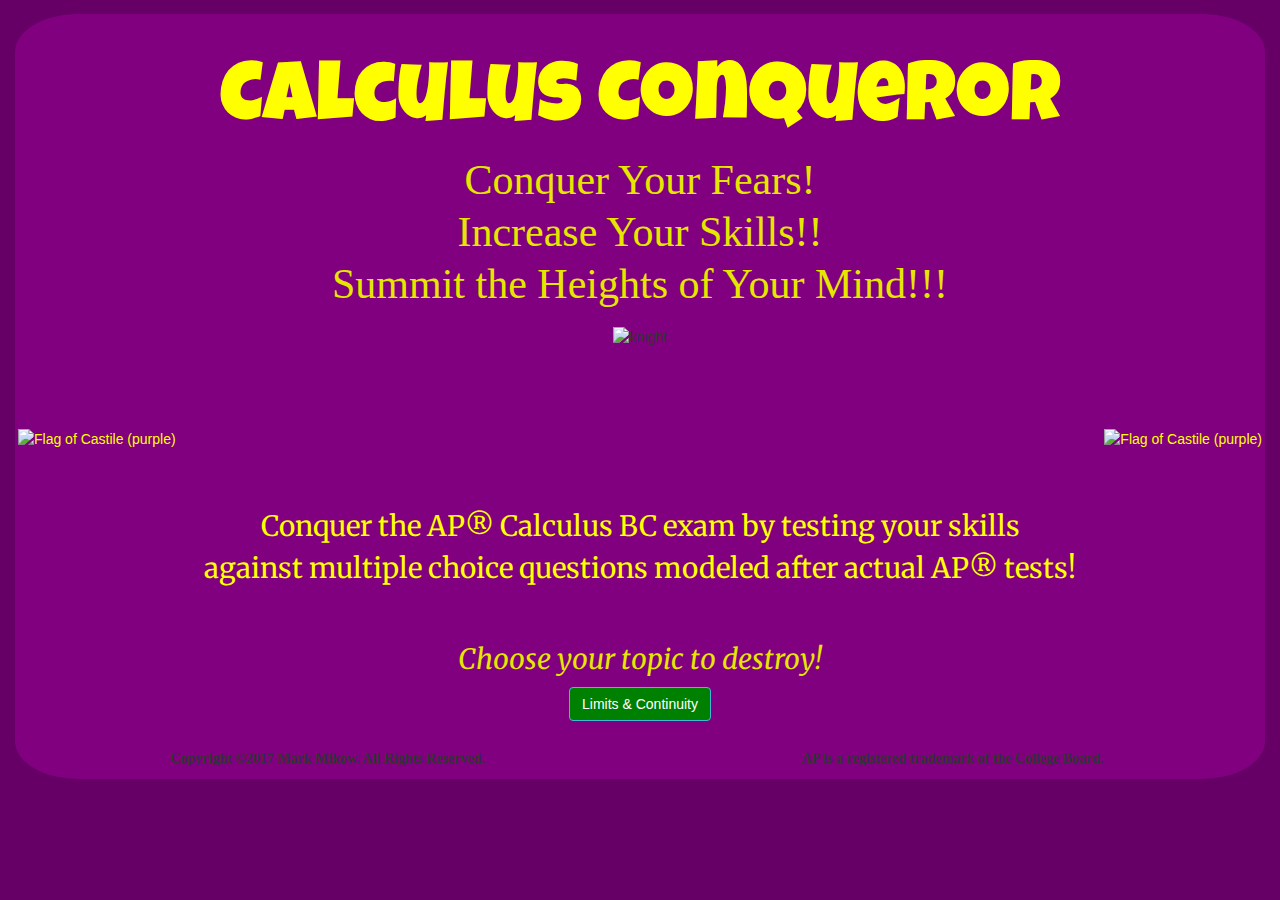
==== index.html @ 2b8fe778 "Add easter egg" ====
<!DOCTYPE html>
<html lang="en">
<head>
  <title>Calculus Conqueror</title>
  <meta charset="utf-8">
  <link rel="stylesheet" type="text/css" href="style.css"></link>
  <meta name="viewport" content="width=device-width, initial-scale=1"> 
  <link rel="stylesheet" href="https://maxcdn.bootstrapcdn.com/bootstrap/3.3.7/css/bootstrap.min.css">
  <script src="https://ajax.googleapis.com/ajax/libs/jquery/3.2.0/jquery.min.js"></script>
  <script src="https://maxcdn.bootstrapcdn.com/bootstrap/3.3.7/js/bootstrap.min.js"></script>
  <link rel="stylesheet" href="https://cdnjs.cloudflare.com/ajax/libs/font-awesome/4.7.0/css/font-awesome.min.css"> 
  <link href="https://fonts.googleapis.com/css?family=Bangers|Permanent+Marker|Luckiest+Guy|Merriweather" rel="stylesheet">
  <link rel="stylesheet" href="style.css">
  <script src="script.js"></script>
</head>

<body>
  <div class="container-fluid">
    <div class="container">
      <header>
        <h1>Calculus Conqueror</h1> 
      </header>
        <div id="sub-header">
          <p>Conquer Your Fears!</p>
          <p>Increase Your Skills!!</p>
          <p>Summit the Heights of Your Mind!!!</p>
        </div>
        <div class="row" id="knightAndCastles">
          <div class="col-xs-4" id="castle1">
            <a title="By drini (Image:Morado-comunero.jpg) [GFDL (http://www.gnu.org/copyleft/fdl.html), CC-BY-SA-3.0 (http://creativecommons.org/licenses/by-sa/3.0/) or CC BY-SA 2.5-2.0-1.0 (http://creativecommons.org/licenses/by-sa/2.5-2.0-1.0)], via Wikimedia Commons" href="https://commons.wikimedia.org/wiki/File%3AFlag_of_Castile_(purple).svg"><img width="200" alt="Flag of Castile (purple)" src="https://upload.wikimedia.org/wikipedia/commons/thumb/b/b5/Flag_of_Castile_%28purple%29.svg/512px-Flag_of_Castile_%28purple%29.svg.png"/></a>
          </div>
          <div class="col-xs-4">
            <div id="knight">
              <img width="250" alt="knight" src="http://images.clipartpanda.com/knight-clipart-knight7.png#.WYYvRVMrHcs.link">
            </div>
          </div>
          <div class="col-xs-4" id="castle2">
            <a title="By drini (Image:Morado-comunero.jpg) [GFDL (http://www.gnu.org/copyleft/fdl.html), CC-BY-SA-3.0 (http://creativecommons.org/licenses/by-sa/3.0/) or CC BY-SA 2.5-2.0-1.0 (http://creativecommons.org/licenses/by-sa/2.5-2.0-1.0)], via Wikimedia Commons" href="https://commons.wikimedia.org/wiki/File%3AFlag_of_Castile_(purple).svg"><img width="200" alt="Flag of Castile (purple)" src="https://upload.wikimedia.org/wikipedia/commons/thumb/b/b5/Flag_of_Castile_%28purple%29.svg/512px-Flag_of_Castile_%28purple%29.svg.png"/></a>
          </div>
        </div>
        <div class="info">
          <p>Conquer the AP&reg; Calculus BC exam by testing your skills<br> against multiple choice questions modeled after actual AP<a href="https://www.youtube.com/watch?v=LiK2fhOY0nE">&reg;</a> tests!</p>
        </div>
        <div class="choose">
          <p><em>Choose your topic to destroy!</em></p>
        </div>
        <div class="topics">
          <a href="limits.html" class="btn btn-info" role="button">Limits &amp; Continuity</a>
        </div>
      <div class="row" id="footer">
        <div class="col-xs-6" id="copyright">
          <p>Copyright &copy;2017 Mark Mikow. All Rights Reserved.</p>
        </div>
        <div class="col-xs-6" id="apcopyright">
          <p>AP is a registered trademark of the College Board.</p>
        </div>
      </div>
    </div>
  </div>
</body>
</html>
---- style.css ----
body {
  background-color: #606;
}

.container-fluid {
  background-color: #606;
}

.container {
  width: auto;
  background-color: #800080;
  margin: 1em 0 1em 0;
  border-radius: 5%;
}

header {
  margin: 2em 0 0 0;
  width: auto;
  /*border: 3px solid black;*/
}

h1 {
  color: #ff0;
  text-align: center;
  padding-top: 15px;
  font-family: "Luckiest Guy";
  font-size: 6em;
  font-style: normal;
  font-variant: normal;
  font-weight: 500;
}

#sub-header {
  text-align: center;
  font-family: "Permanent Marker", cursive;
  font-size: 3em;
  color: #e6e600;
  /*border: 3px solid black;*/
  line-height: 1;
}

#castle1 {
  margin-top: 0;
  text-align: left;
  padding-left: 3px;
  padding-top: 8em;
  overflow: auto;
}

#castle2 {
  margin-top: 0;
  text-align: right;
  padding-right: 3px;
  padding-top: 8em;
  overflow: auto;
}

#castles {
  margin-top: 1em;
  /*border: 3px solid red;*/
}

#knight {
  /*position: relative;*/
  padding-top: 10px;
  text-align: center;
}

.info {
  text-align: center;
  margin-top: 2em;
  font-family: "Merriweather", cursive;
  font-size: 2em;
  color: #e6e600;
  /*border: 3px solid black;*/
  line-height: 1.5;
}

.choose {
  text-align: center;
  margin-top: 2em;
  font-family: "Merriweather";
  font-size: 2em;
  color: #e6e600;
  /*border: 3px solid black;*/
  line-height: 1;
}

.topics {
  text-align: center;
  margin-top: 1em;
  margin-bottom: 1em;
}

.questionContainer {
  min-height: 500px;
  min-width: 300px;
  margin: 170px 7% 0 7%;
  padding: 2em 0 0 1em;
  border: 3px solid #000; 
  background-color: #fff; 
  border-radius: 10px;
  font-size: 2em;
  font-family: Times New Roman;
}

.btn {
  background-color: green;
}

#submit-button {
  margin-top: 7px;
  text-align: center;
}

#next-button {
  margin-top: 7px;
  text-align: center;
}

.info, a {
  color: #ff0;
}

#footer {
  text-align: center;
  font-family: Times New Roman;
  font-weight: bold;
  margin-top: 2em;
  /*padding-top: 2em;*/
  padding-bottom: 0;
  /*border: 3px solid black;*/
}

/* Below is the "footer" for all topics pages. */
.copyright {
  text-align: center;
}
---- style.css ----
body {
  background-color: #606;
}

.container-fluid {
  background-color: #606;
}

.container {
  width: auto;
  background-color: #800080;
  margin: 1em 0 1em 0;
  border-radius: 5%;
}

header {
  margin: 2em 0 0 0;
  width: auto;
  /*border: 3px solid black;*/
}

h1 {
  color: #ff0;
  text-align: center;
  padding-top: 15px;
  font-family: "Luckiest Guy";
  font-size: 6em;
  font-style: normal;
  font-variant: normal;
  font-weight: 500;
}

#sub-header {
  text-align: center;
  font-family: "Permanent Marker", cursive;
  font-size: 3em;
  color: #e6e600;
  /*border: 3px solid black;*/
  line-height: 1;
}

#castle1 {
  margin-top: 0;
  text-align: left;
  padding-left: 3px;
  padding-top: 8em;
  overflow: auto;
}

#castle2 {
  margin-top: 0;
  text-align: right;
  padding-right: 3px;
  padding-top: 8em;
  overflow: auto;
}

#castles {
  margin-top: 1em;
  /*border: 3px solid red;*/
}

#knight {
  /*position: relative;*/
  padding-top: 10px;
  text-align: center;
}

.info {
  text-align: center;
  margin-top: 2em;
  font-family: "Merriweather", cursive;
  font-size: 2em;
  color: #e6e600;
  /*border: 3px solid black;*/
  line-height: 1.5;
}

.choose {
  text-align: center;
  margin-top: 2em;
  font-family: "Merriweather";
  font-size: 2em;
  color: #e6e600;
  /*border: 3px solid black;*/
  line-height: 1;
}

.topics {
  text-align: center;
  margin-top: 1em;
  margin-bottom: 1em;
}

.questionContainer {
  min-height: 500px;
  min-width: 300px;
  margin: 170px 7% 0 7%;
  padding: 2em 0 0 1em;
  border: 3px solid #000; 
  background-color: #fff; 
  border-radius: 10px;
  font-size: 2em;
  font-family: Times New Roman;
}

.btn {
  background-color: green;
}

#submit-button {
  margin-top: 7px;
  text-align: center;
}

#next-button {
  margin-top: 7px;
  text-align: center;
}

.info, a {
  color: #ff0;
}

#footer {
  text-align: center;
  font-family: Times New Roman;
  font-weight: bold;
  margin-top: 2em;
  /*padding-top: 2em;*/
  padding-bottom: 0;
  /*border: 3px solid black;*/
}

/* Below is the "footer" for all topics pages. */
.copyright {
  text-align: center;
}
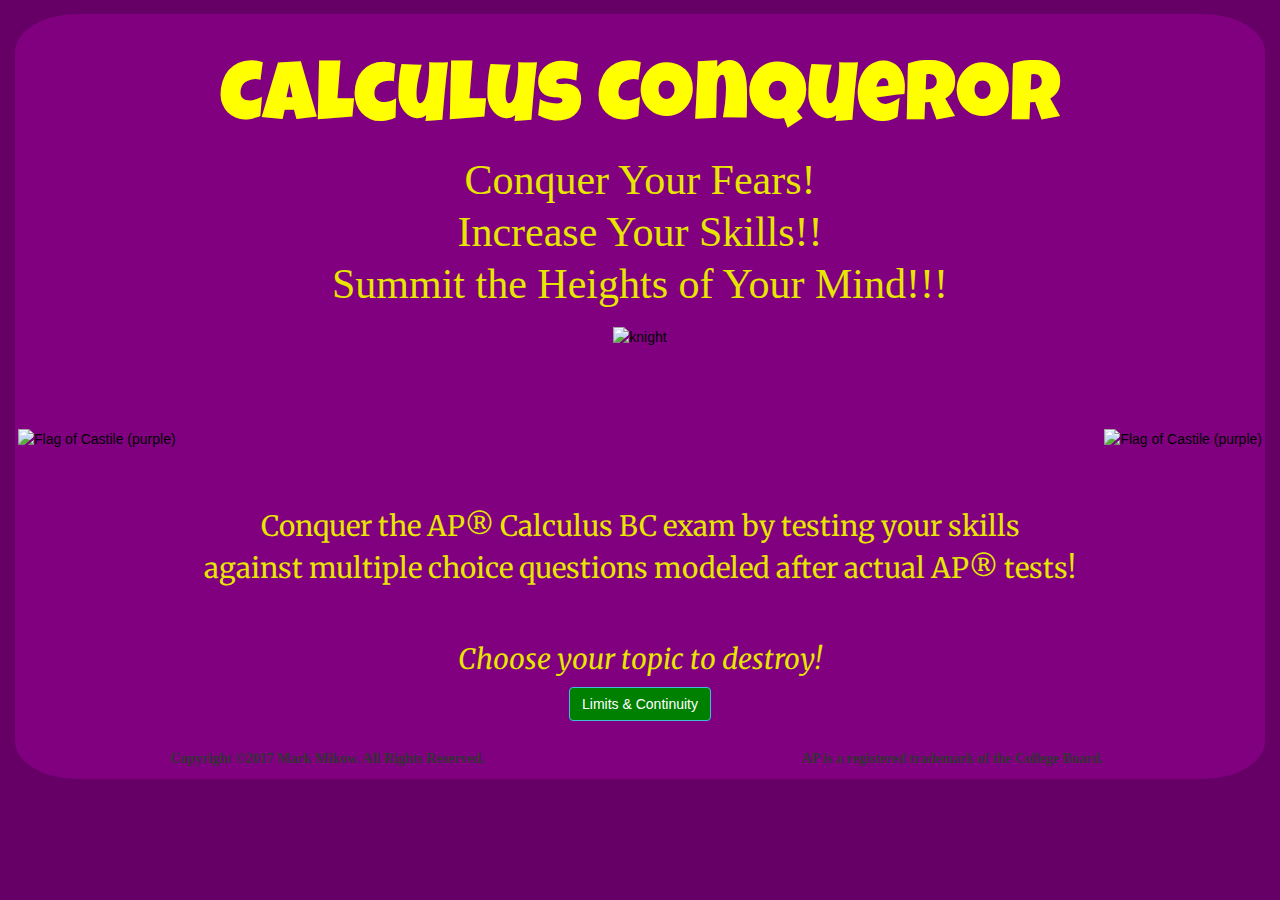
==== commit b96d9c44: "Add Sweet Alert" ====
--- a/index.html
+++ b/index.html
@@ -8,6 +8,8 @@
   <link rel="stylesheet" href="https://maxcdn.bootstrapcdn.com/bootstrap/3.3.7/css/bootstrap.min.css">
   <script src="https://ajax.googleapis.com/ajax/libs/jquery/3.2.0/jquery.min.js"></script>
   <script src="https://maxcdn.bootstrapcdn.com/bootstrap/3.3.7/js/bootstrap.min.js"></script>
+  <script src="https://cdnjs.cloudflare.com/ajax/libs/limonte-sweetalert2/6.6.9/sweetalert2.min.js"></script>
+  <link rel="stylesheet" type="text/css" href="https://cdnjs.cloudflare.com/ajax/libs/limonte-sweetalert2/6.6.9/sweetalert2.min.css"></link> 
   <link rel="stylesheet" href="https://cdnjs.cloudflare.com/ajax/libs/font-awesome/4.7.0/css/font-awesome.min.css"> 
   <link href="https://fonts.googleapis.com/css?family=Bangers|Permanent+Marker|Luckiest+Guy|Merriweather" rel="stylesheet">
   <link rel="stylesheet" href="style.css">
@@ -31,7 +33,8 @@
           </div>
           <div class="col-xs-4">
             <div id="knight">
-              <img width="250" alt="knight" src="http://images.clipartpanda.com/knight-clipart-knight7.png#.WYYvRVMrHcs.link">
+              <a href="https://www.youtube.com/watch?v=LiK2fhOY0nE">
+              <img width="250" alt="knight" src="http://images.clipartpanda.com/knight-clipart-knight7.png#.WYYvRVMrHcs.link"></a>
             </div>
           </div>
           <div class="col-xs-4" id="castle2">
@@ -39,7 +42,7 @@
           </div>
         </div>
         <div class="info">
-          <p>Conquer the AP&reg; Calculus BC exam by testing your skills<br> against multiple choice questions modeled after actual AP<a href="https://www.youtube.com/watch?v=LiK2fhOY0nE">&reg;</a> tests!</p>
+          <p>Conquer the AP&reg; Calculus BC exam by testing your skills<br> against multiple choice questions modeled after actual AP&reg; tests!</p>
         </div>
         <div class="choose">
           <p><em>Choose your topic to destroy!</em></p>
--- a/style.css
+++ b/style.css
@@ -104,6 +104,16 @@
   font-family: Times New Roman;
 }
 
+ul {
+  list-style-type: none;
+  font-size: 22px;
+  padding-left: 0;
+}
+
+section {
+  min-height: 200px;
+}
+
 .btn {
   background-color: green;
 }
@@ -116,10 +126,6 @@
 #next-button {
   margin-top: 7px;
   text-align: center;
-}
-
-.info, a {
-  color: #ff0;
 }
 
 #footer {
@@ -135,4 +141,8 @@
 /* Below is the "footer" for all topics pages. */
 .copyright {
   text-align: center;
+}
+
+.copyright, a {
+  color: #000;
 }--- a/style.css
+++ b/style.css
@@ -104,6 +104,16 @@
   font-family: Times New Roman;
 }
 
+ul {
+  list-style-type: none;
+  font-size: 22px;
+  padding-left: 0;
+}
+
+section {
+  min-height: 200px;
+}
+
 .btn {
   background-color: green;
 }
@@ -116,10 +126,6 @@
 #next-button {
   margin-top: 7px;
   text-align: center;
-}
-
-.info, a {
-  color: #ff0;
 }
 
 #footer {
@@ -135,4 +141,8 @@
 /* Below is the "footer" for all topics pages. */
 .copyright {
   text-align: center;
+}
+
+.copyright, a {
+  color: #000;
 }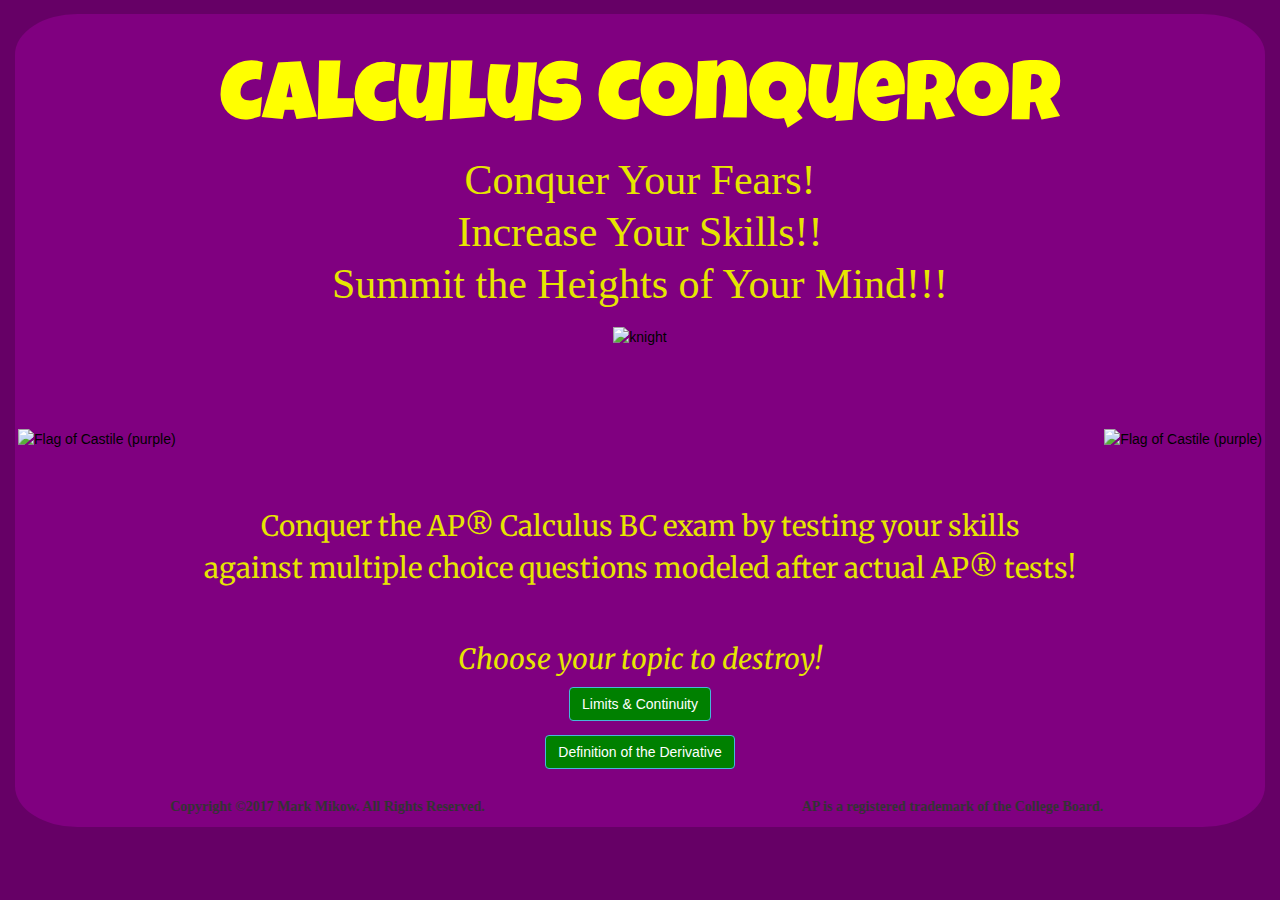
==== commit a8a2e17e: "Add Def of Der page" ====
--- a/index.html
+++ b/index.html
@@ -49,6 +49,7 @@
         </div>
         <div class="topics">
           <a href="limits.html" class="btn btn-info" role="button">Limits &amp; Continuity</a>
+          <p id="def"><a href="defOfDer.html" class="btn btn-info" role="button">Definition of the Derivative</a></p>
         </div>
       <div class="row" id="footer">
         <div class="col-xs-6" id="copyright">
--- a/style.css
+++ b/style.css
@@ -25,6 +25,19 @@
   padding-top: 15px;
   font-family: "Luckiest Guy";
   font-size: 6em;
+  font-style: normal;
+  font-variant: normal;
+  font-weight: 500;
+}
+
+h2 {
+  margin-top: 0;
+  color: #ff0;
+  text-align: center;
+  padding-top: 0;
+  padding-bottom: 1em;
+  font-family: "Merriweather";
+  font-size: 3em;
   font-style: normal;
   font-variant: normal;
   font-weight: 500;
@@ -92,6 +105,10 @@
   margin-bottom: 1em;
 }
 
+#def {
+  margin-top: 1em;
+}
+
 .questionContainer {
   min-height: 500px;
   min-width: 300px;
--- a/style.css
+++ b/style.css
@@ -25,6 +25,19 @@
   padding-top: 15px;
   font-family: "Luckiest Guy";
   font-size: 6em;
+  font-style: normal;
+  font-variant: normal;
+  font-weight: 500;
+}
+
+h2 {
+  margin-top: 0;
+  color: #ff0;
+  text-align: center;
+  padding-top: 0;
+  padding-bottom: 1em;
+  font-family: "Merriweather";
+  font-size: 3em;
   font-style: normal;
   font-variant: normal;
   font-weight: 500;
@@ -92,6 +105,10 @@
   margin-bottom: 1em;
 }
 
+#def {
+  margin-top: 1em;
+}
+
 .questionContainer {
   min-height: 500px;
   min-width: 300px;
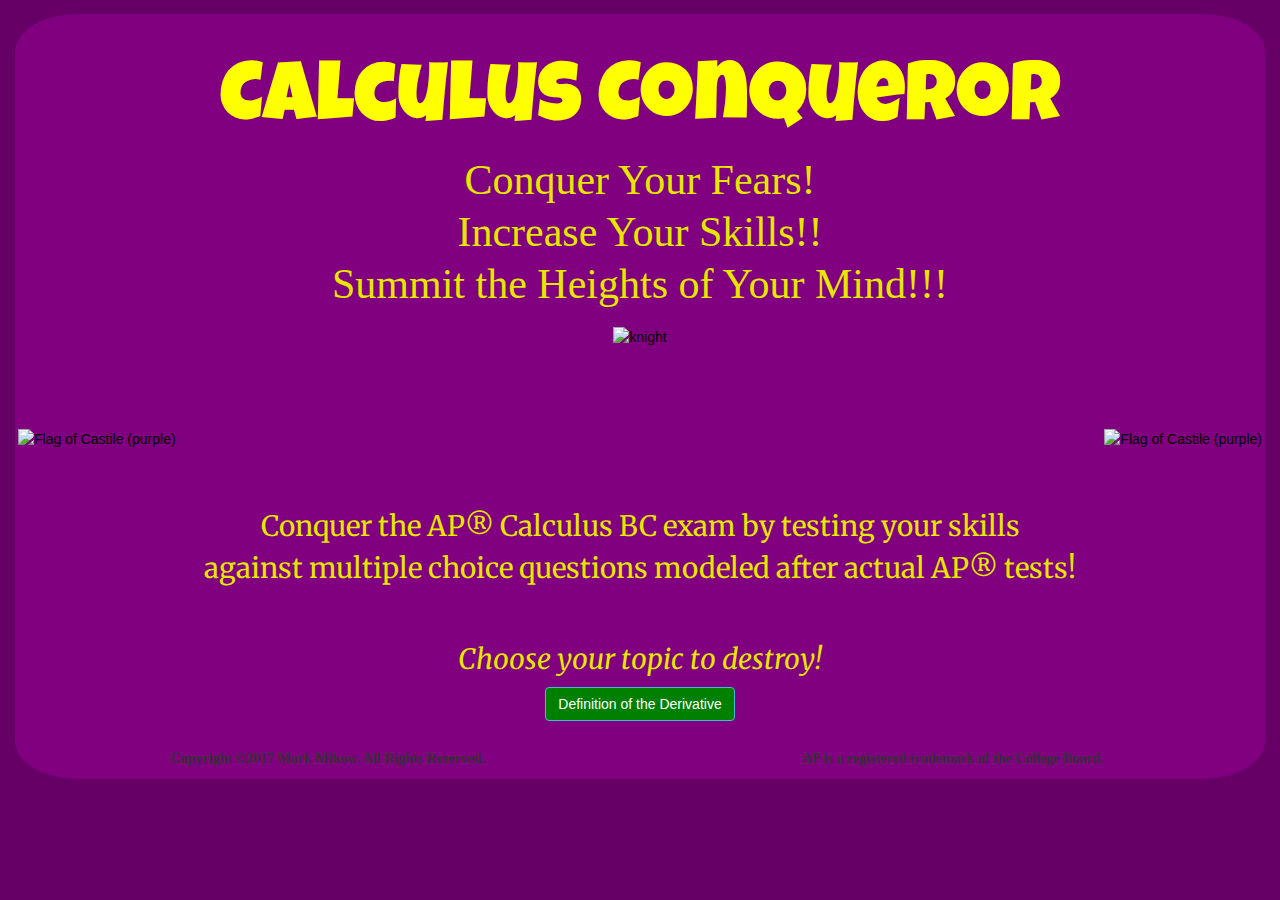
==== commit 38d8bc30: "Remove link to Limits" ====
--- a/index.html
+++ b/index.html
@@ -48,7 +48,7 @@
           <p><em>Choose your topic to destroy!</em></p>
         </div>
         <div class="topics">
-          <a href="limits.html" class="btn btn-info" role="button">Limits &amp; Continuity</a>
+        <!--  <a href="limits.html" class="btn btn-info" role="button">Limits &amp; Continuity</a> -->
           <p id="def"><a href="defOfDer.html" class="btn btn-info" role="button">Definition of the Derivative</a></p>
         </div>
       <div class="row" id="footer">
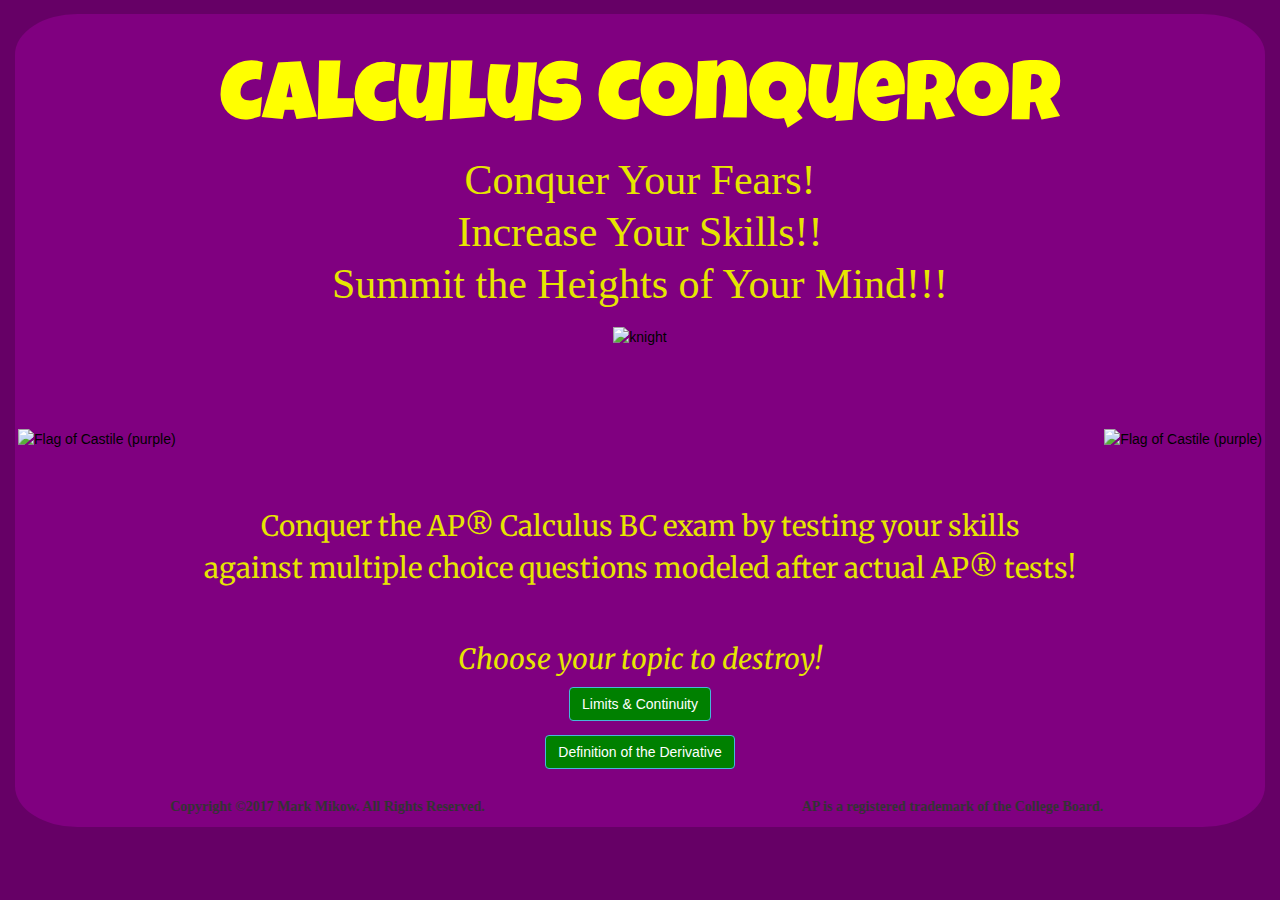
==== commit 81196e00: "Fix bug (answers not loading correctly)" ====
--- a/index.html
+++ b/index.html
@@ -13,7 +13,8 @@
   <link rel="stylesheet" href="https://cdnjs.cloudflare.com/ajax/libs/font-awesome/4.7.0/css/font-awesome.min.css"> 
   <link href="https://fonts.googleapis.com/css?family=Bangers|Permanent+Marker|Luckiest+Guy|Merriweather" rel="stylesheet">
   <link rel="stylesheet" href="style.css">
-  <script src="script.js"></script>
+  <script src="limits.js"></script>
+  <script src="defOfDer.js"></script>
 </head>
 
 <body>
@@ -48,7 +49,7 @@
           <p><em>Choose your topic to destroy!</em></p>
         </div>
         <div class="topics">
-        <!--  <a href="limits.html" class="btn btn-info" role="button">Limits &amp; Continuity</a> -->
+        <a href="limits.html" class="btn btn-info" role="button">Limits &amp; Continuity</a>
           <p id="def"><a href="defOfDer.html" class="btn btn-info" role="button">Definition of the Derivative</a></p>
         </div>
       <div class="row" id="footer">
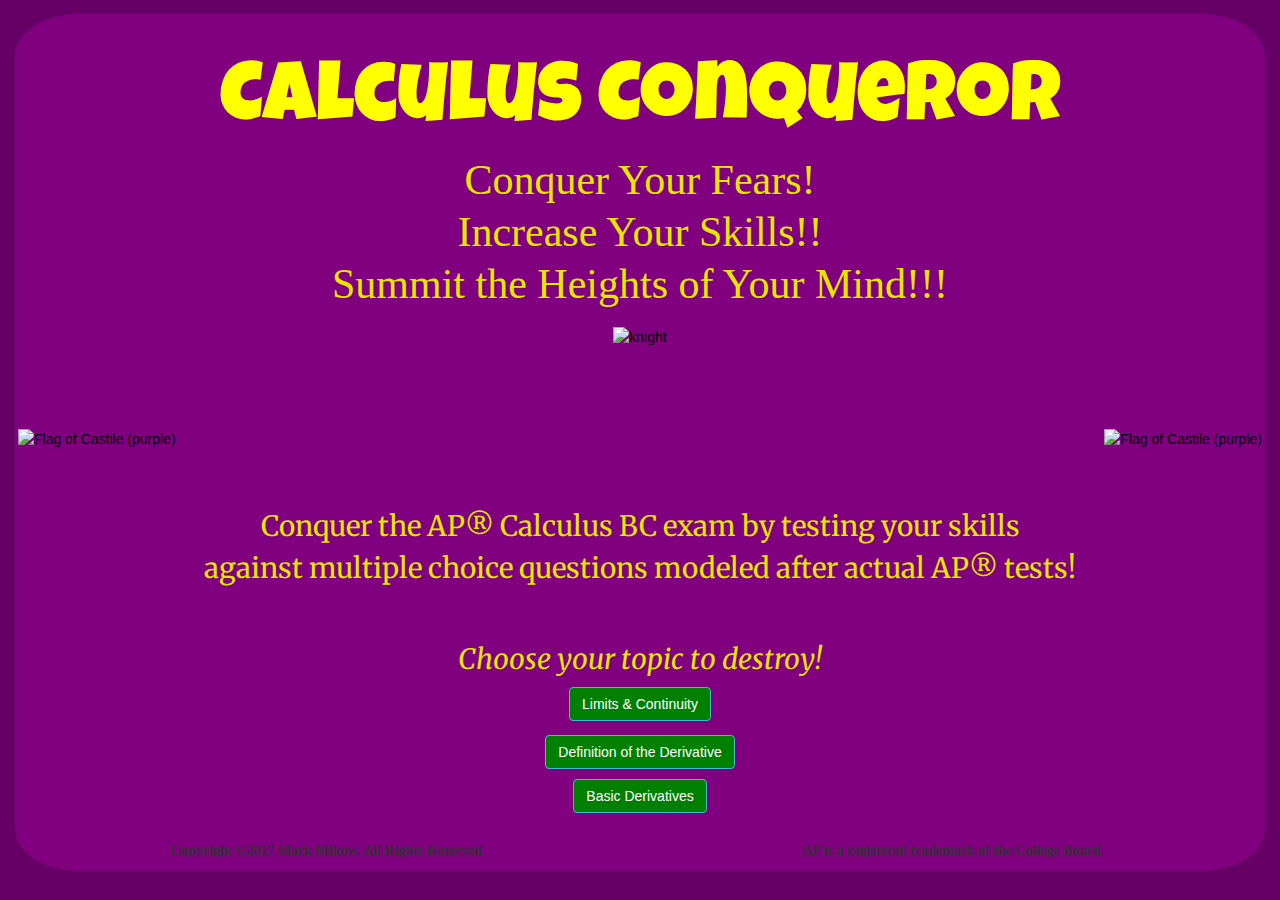
==== commit 015b3e84: "Add Basic Derivatives" ====
--- a/index.html
+++ b/index.html
@@ -15,6 +15,7 @@
   <link rel="stylesheet" href="style.css">
   <script src="limits.js"></script>
   <script src="defOfDer.js"></script>
+  <script src="derivatives.js"></script>
 </head>
 
 <body>
@@ -51,6 +52,7 @@
         <div class="topics">
         <a href="limits.html" class="btn btn-info" role="button">Limits &amp; Continuity</a>
           <p id="def"><a href="defOfDer.html" class="btn btn-info" role="button">Definition of the Derivative</a></p>
+          <p id="der"><a href="derivatives.html" class="btn btn-info" role="button">Basic Derivatives</a></p>
         </div>
       <div class="row" id="footer">
         <div class="col-xs-6" id="copyright">
--- a/style.css
+++ b/style.css
@@ -1,5 +1,20 @@
 body {
   background-color: #606;
+}
+
+#nav .container-fluid {
+  background-color: #06f;
+}
+
+.navbar {min-height: 30px !important;}
+
+.nav.navbar-nav > li > a {
+  background-color: #06f;
+  padding-top: 5px;
+  font-size: 18px;
+  font-family: "Merriweather";
+  color: #000;
+  height: 30px;
 }
 
 .container-fluid {
--- a/style.css
+++ b/style.css
@@ -1,5 +1,20 @@
 body {
   background-color: #606;
+}
+
+#nav .container-fluid {
+  background-color: #06f;
+}
+
+.navbar {min-height: 30px !important;}
+
+.nav.navbar-nav > li > a {
+  background-color: #06f;
+  padding-top: 5px;
+  font-size: 18px;
+  font-family: "Merriweather";
+  color: #000;
+  height: 30px;
 }
 
 .container-fluid {
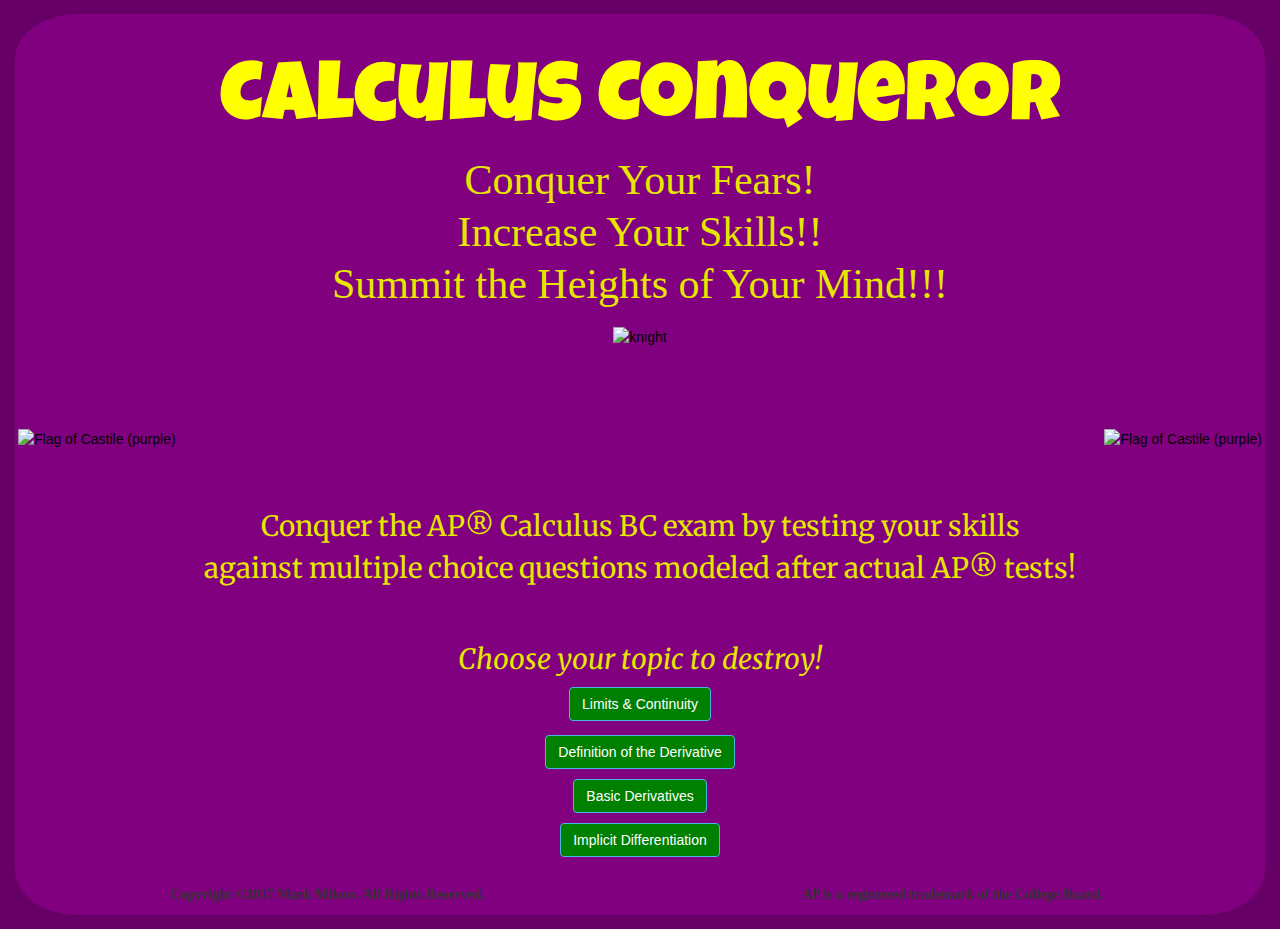
==== commit 3e02fa8d: "Add Implicit Differentiation" ====
--- a/index.html
+++ b/index.html
@@ -16,6 +16,7 @@
   <script src="limits.js"></script>
   <script src="defOfDer.js"></script>
   <script src="derivatives.js"></script>
+  <script src="implicit.js"></script>
 </head>
 
 <body>
@@ -53,6 +54,7 @@
         <a href="limits.html" class="btn btn-info" role="button">Limits &amp; Continuity</a>
           <p id="def"><a href="defOfDer.html" class="btn btn-info" role="button">Definition of the Derivative</a></p>
           <p id="der"><a href="derivatives.html" class="btn btn-info" role="button">Basic Derivatives</a></p>
+          <p id="impl"><a href="implicit.html" class="btn btn-info" role="button">Implicit Differentiation</a></p>
         </div>
       <div class="row" id="footer">
         <div class="col-xs-6" id="copyright">
--- a/style.css
+++ b/style.css
@@ -125,10 +125,10 @@
 }
 
 .questionContainer {
-  min-height: 500px;
+  min-height: 300px;
   min-width: 300px;
   margin: 170px 7% 0 7%;
-  padding: 2em 0 0 1em;
+  padding: 1em 0 0 1em;
   border: 3px solid #000; 
   background-color: #fff; 
   border-radius: 10px;
--- a/style.css
+++ b/style.css
@@ -125,10 +125,10 @@
 }
 
 .questionContainer {
-  min-height: 500px;
+  min-height: 300px;
   min-width: 300px;
   margin: 170px 7% 0 7%;
-  padding: 2em 0 0 1em;
+  padding: 1em 0 0 1em;
   border: 3px solid #000; 
   background-color: #fff; 
   border-radius: 10px;
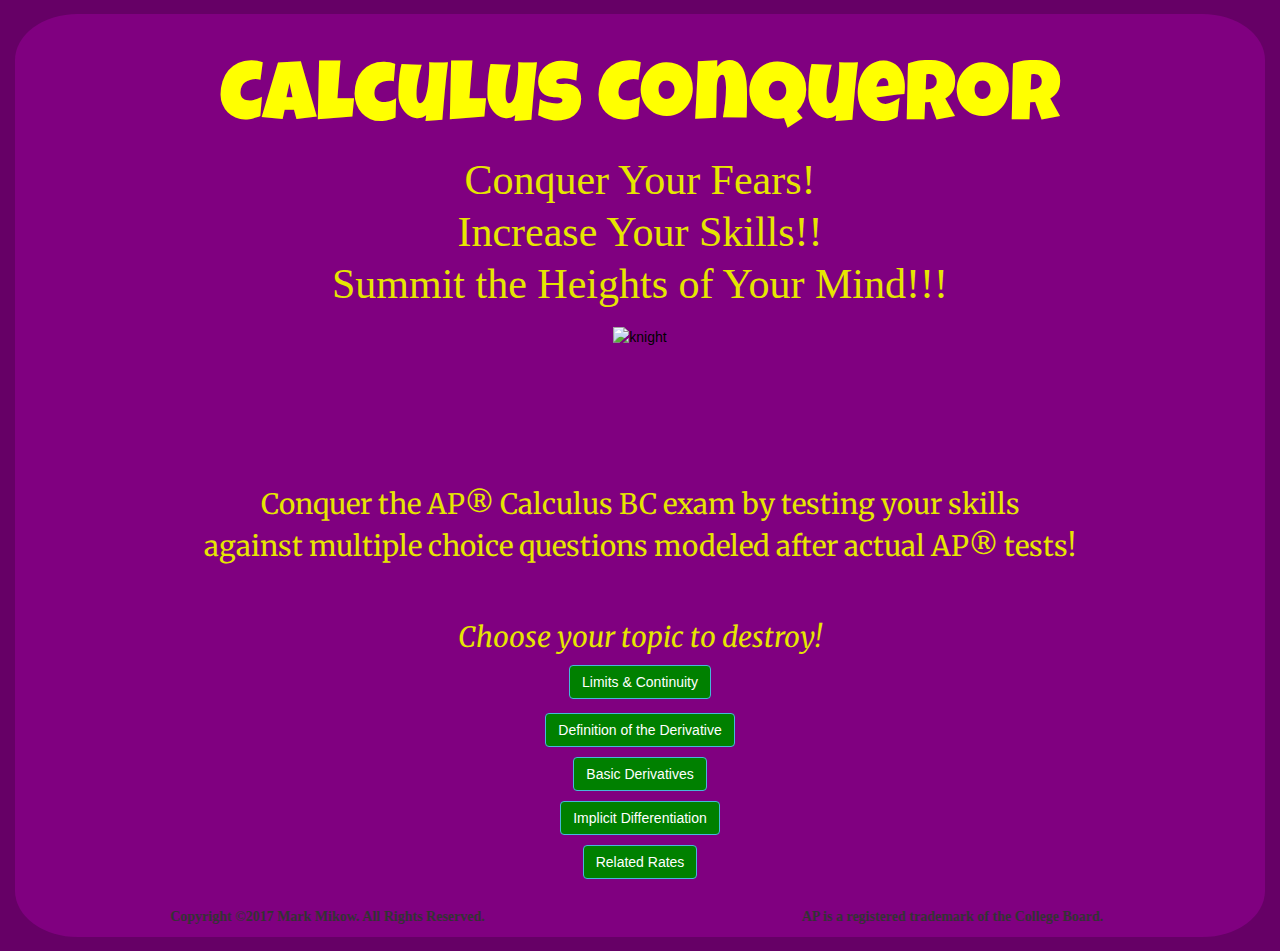
==== commit 8731da5d: "Add Related Rates" ====
--- a/index.html
+++ b/index.html
@@ -17,6 +17,7 @@
   <script src="defOfDer.js"></script>
   <script src="derivatives.js"></script>
   <script src="implicit.js"></script>
+  <script src="relatedRates.js"></script>
 </head>
 
 <body>
@@ -32,7 +33,9 @@
         </div>
         <div class="row" id="knightAndCastles">
           <div class="col-xs-4" id="castle1">
+          <!--
             <a title="By drini (Image:Morado-comunero.jpg) [GFDL (http://www.gnu.org/copyleft/fdl.html), CC-BY-SA-3.0 (http://creativecommons.org/licenses/by-sa/3.0/) or CC BY-SA 2.5-2.0-1.0 (http://creativecommons.org/licenses/by-sa/2.5-2.0-1.0)], via Wikimedia Commons" href="https://commons.wikimedia.org/wiki/File%3AFlag_of_Castile_(purple).svg"><img width="200" alt="Flag of Castile (purple)" src="https://upload.wikimedia.org/wikipedia/commons/thumb/b/b5/Flag_of_Castile_%28purple%29.svg/512px-Flag_of_Castile_%28purple%29.svg.png"/></a>
+            -->
           </div>
           <div class="col-xs-4">
             <div id="knight">
@@ -41,7 +44,9 @@
             </div>
           </div>
           <div class="col-xs-4" id="castle2">
+          <!--
             <a title="By drini (Image:Morado-comunero.jpg) [GFDL (http://www.gnu.org/copyleft/fdl.html), CC-BY-SA-3.0 (http://creativecommons.org/licenses/by-sa/3.0/) or CC BY-SA 2.5-2.0-1.0 (http://creativecommons.org/licenses/by-sa/2.5-2.0-1.0)], via Wikimedia Commons" href="https://commons.wikimedia.org/wiki/File%3AFlag_of_Castile_(purple).svg"><img width="200" alt="Flag of Castile (purple)" src="https://upload.wikimedia.org/wikipedia/commons/thumb/b/b5/Flag_of_Castile_%28purple%29.svg/512px-Flag_of_Castile_%28purple%29.svg.png"/></a>
+            -->
           </div>
         </div>
         <div class="info">
@@ -55,6 +60,7 @@
           <p id="def"><a href="defOfDer.html" class="btn btn-info" role="button">Definition of the Derivative</a></p>
           <p id="der"><a href="derivatives.html" class="btn btn-info" role="button">Basic Derivatives</a></p>
           <p id="impl"><a href="implicit.html" class="btn btn-info" role="button">Implicit Differentiation</a></p>
+          <p id="rel"><a href="relatedRates.html" class="btn btn-info" role="button">Related Rates</a></p>
         </div>
       <div class="row" id="footer">
         <div class="col-xs-6" id="copyright">
